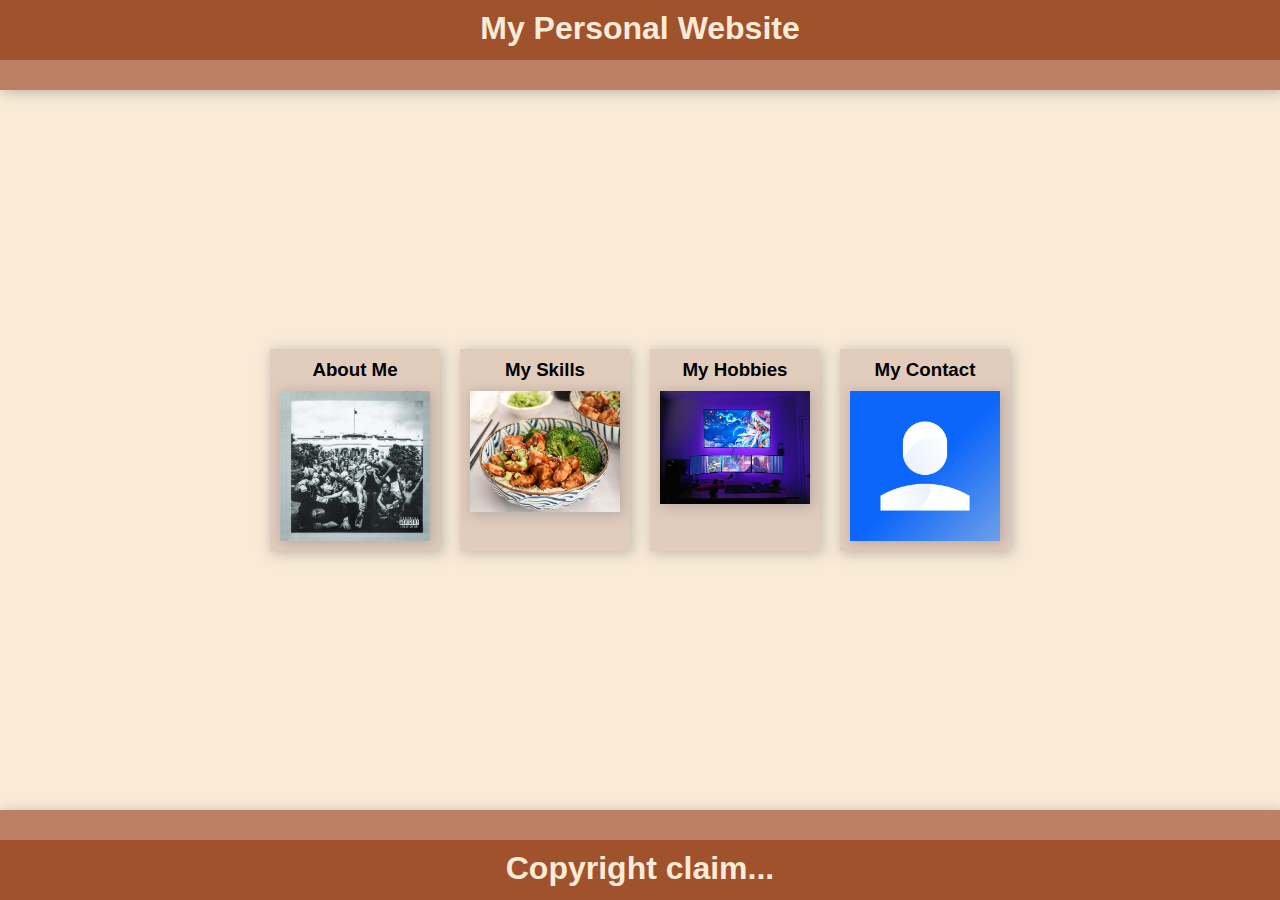
==== Projects/Assignment #1 Personal Website/index.html @ 6b0eb3ea "HTML WEB PAGE FINISHED" ====
<!DOCTYPE html>
<html lang="en">

<head>

    <meta charset="UTF-8">
    <meta name="viewport" content="width=device-width, initial-scale=1.0">
    <title>Menu</title>
    <link rel="stylesheet" href="style.css">

</head>

<body>
    <header>

        <h1> My Personal Website </h1>

    </header>
    
    <div class="centrado">
        <div class="menu">
            <div class="card" onclick="location.href = 'aboutme.html'";>
                <h3>About Me</h3>
                <img src="TPAB.jpg" alt="About Me">
            </div>
            <div class="card" onclick="location.href = 'myskills.html'";>
                <h3>My Skills</h3>
                <img src="Teriyaki.jpg" alt="My Skills">
            </div>
            <div class="card" onclick="location.href = 'myhobbies.html'";>
                <h3>My Hobbies</h3>
                <img src="Setup.jpg" alt="My Hobbies">
            </div>
            <div class="card" onclick="location.href = 'mycontact.html'";>
                <h3>My Contact</h3>
                <img src="Contact.png" alt="My Contact">
            </div>
        </div>
    </div>
        
    <footer> 

        <h1> Copyright claim...</h1>

    </footer>
   
</body>



</html>
---- Projects/Assignment #1 Personal Website/style.css ----
* {
    margin: 0;
    padding: 0;
    text-decoration: none;
}

body {
    font-family: Helvetica;
    background-color: antiquewhite;
}

header {
    position: fixed;
    top: 0;
    left: 0;
    width: 100%;
    z-index: 99;
    background-color: rgb(188, 129, 101);
    box-shadow: 2px 2px 12px 1px rgba(140, 140, 140, .5);
    height: 90px;
    color: antiquewhite;
}

header h1, footer h1 {
    background-color: sienna;
    padding-top: 10px;
    height: 50px;
    text-align: center;
    
}

footer {
    position: fixed;
    right: 0;
    left: 0;
    bottom: 0;
    z-index: 10;
    padding-top: 30px;
    background-color: rgb(188, 129, 101);
    box-shadow: 2px 2px 12px 1px rgba(140, 140, 140, .5);
    color: antiquewhite;
    height: 60px;
}

.card h3 {
    margin-bottom: 10px;
    position:relative;
    text-align: center;
    padding: 0;
    
}


.centrado {
    position: absolute;
    left: 50%;
    top: 50%; 
    transform: translate(-50%, -50%);
}

.menu {
    display: flex;
    gap: 20px;
}

.card {

    background-color: #e2ccbc;
    box-shadow: 2px 2px 12px 1px rgba(140, 140, 140, .5);
    padding: 10px;
}

.card:hover{

    cursor: pointer;

}

img {
    width: 150px;
    height: auto;
    display: block;
    margin-left: auto;
    margin-right: auto;
    box-shadow: 2px 2px 12px 1px rgba(140, 140, 140, .5);
}

.imgBig{

    margin-top: 30px;
    margin-bottom: 30px;
    width: 330px;
    
}

.imgRet{

    width: 300px;
}
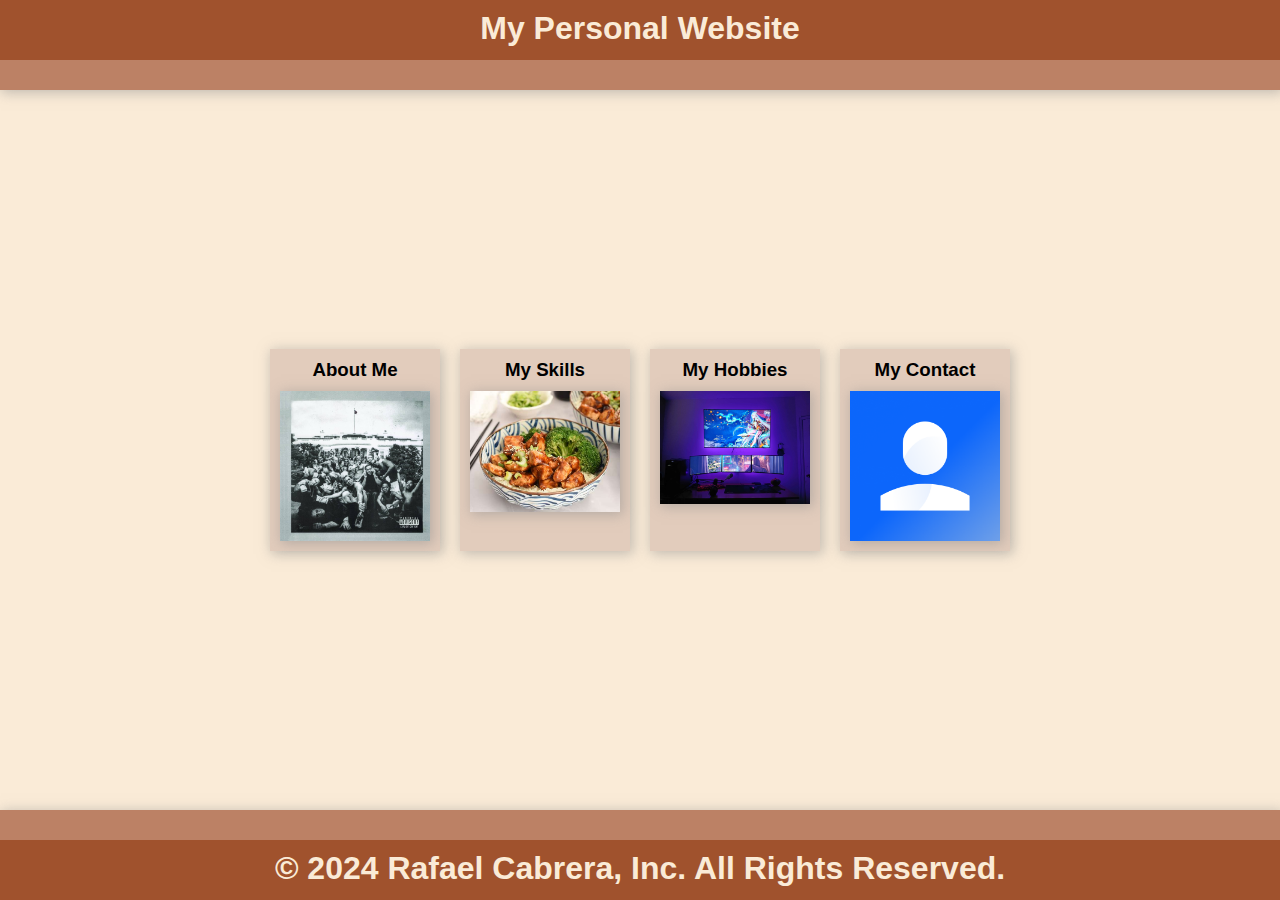
==== commit 250b5d26: "Paragraph text Justified" ====
--- a/Projects/Assignment #1 Personal Website/index.html
+++ b/Projects/Assignment #1 Personal Website/index.html
@@ -40,7 +40,7 @@
         
     <footer> 
 
-        <h1> Copyright claim...</h1>
+        <h1> © 2024 Rafael Cabrera, Inc. All Rights Reserved. </h1>
 
     </footer>
    
--- a/Projects/Assignment #1 Personal Website/style.css
+++ b/Projects/Assignment #1 Personal Website/style.css
@@ -42,6 +42,13 @@
     height: 60px;
 }
 
+.card {
+
+    background-color: #e2ccbc;
+    box-shadow: 2px 2px 12px 1px rgba(140, 140, 140, .5);
+    padding: 10px;
+}
+
 .card h3 {
     margin-bottom: 10px;
     position:relative;
@@ -63,12 +70,6 @@
     gap: 20px;
 }
 
-.card {
-
-    background-color: #e2ccbc;
-    box-shadow: 2px 2px 12px 1px rgba(140, 140, 140, .5);
-    padding: 10px;
-}
 
 .card:hover{
 
@@ -96,4 +97,8 @@
 .imgRet{
 
     width: 300px;
+}
+
+p{
+    text-align: justify;
 }